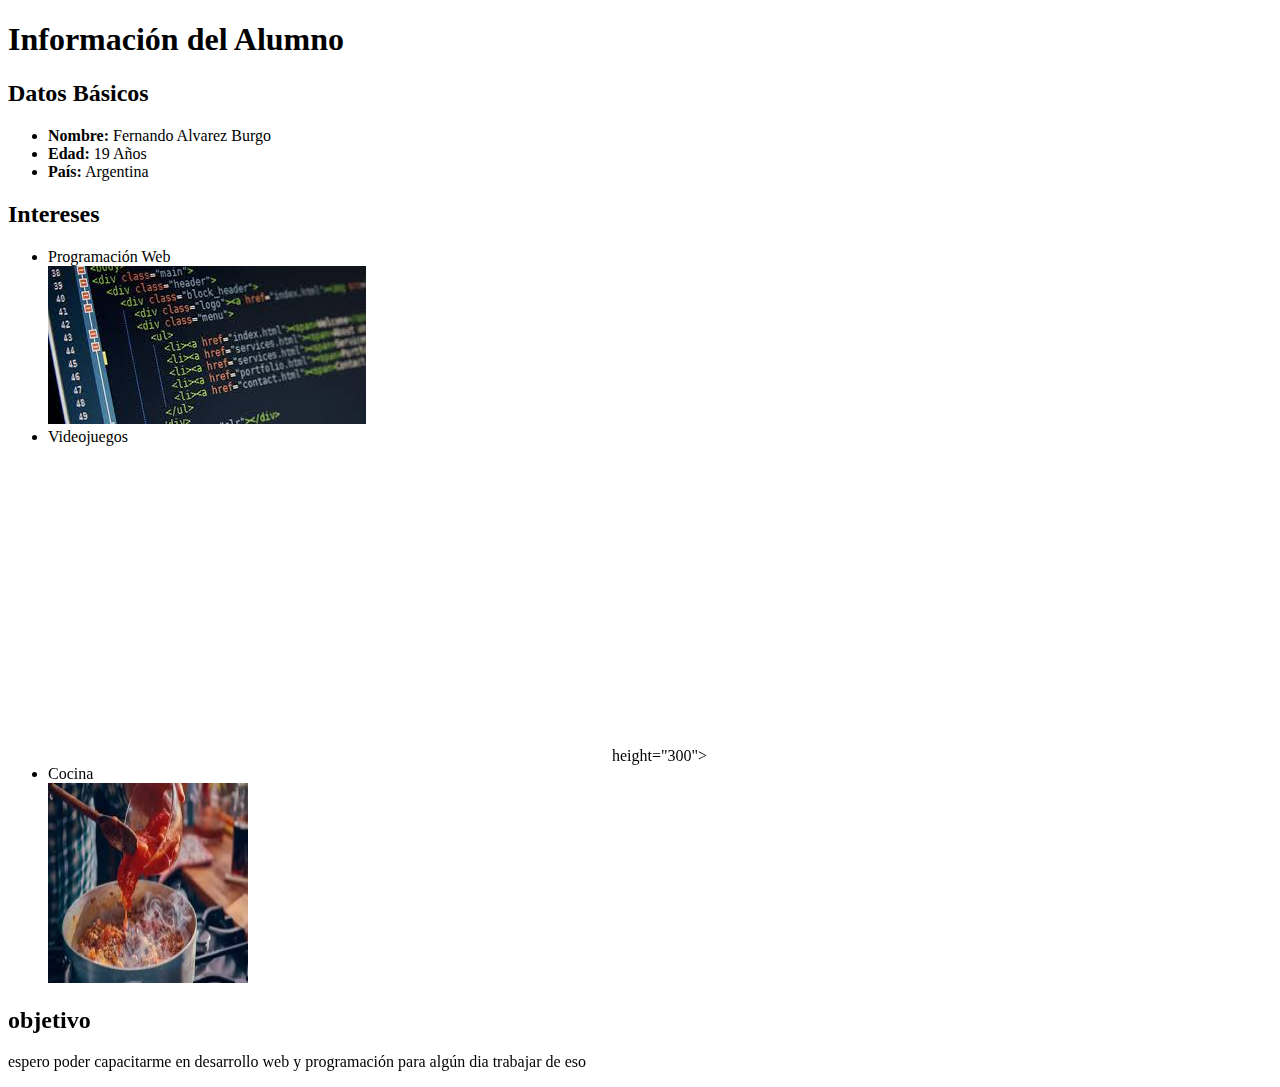
==== index.html @ f0114fde "control" ====
<!DOCTYPE html>
<html lang="en">
<head>
    <meta charset="UTF-8">
    <meta name="viewport" content="width=device-width, initial-scale=1.0">
    <title>Resumen del Alumno</title>
</head>
<body>
     <header><h1> Información del Alumno</h1>
    </header>
    <nav>
    </nav>

  <main> 
    <article>
        <h2>Datos Básicos</h2>
         <ul>
            <li><strong>Nombre:</strong> Fernando Alvarez Burgo</li>
            <li><strong>Edad:</strong> 19 Años</li>
            <li><strong>País:</strong> Argentina</li>
         </ul>
    </article>

    <article>
        <h2>Intereses</h2>
        <ul>
            <li>Programación Web</li>
            <img src="images.jpg"/>
            <li>Videojuegos</li>
            <iframe width="560" height="315" src="https://www.youtube.com/embed/-qzp-L9Satoautoplay=1" title="YouTube video player" frameborder="0" allow="accelerometer; autoplay; clipboard-write; encrypted-media; gyroscope; picture-in-picture; web-share" allowfullscreen></iframe>
            height="300"></iframe>

            <li>Cocina</li>
            <img src="cocina.jpg"
            width="200"
            height="200"/>
        </ul>
    </article>

    <article>
        <h2>objetivo</h2>
          <p>espero poder capacitarme en desarrollo web y programación para algún dia trabajar de eso</p>
    </article>

  </main>

  <aside>

  </aside>

  <footer></footer>
</body>
</html>
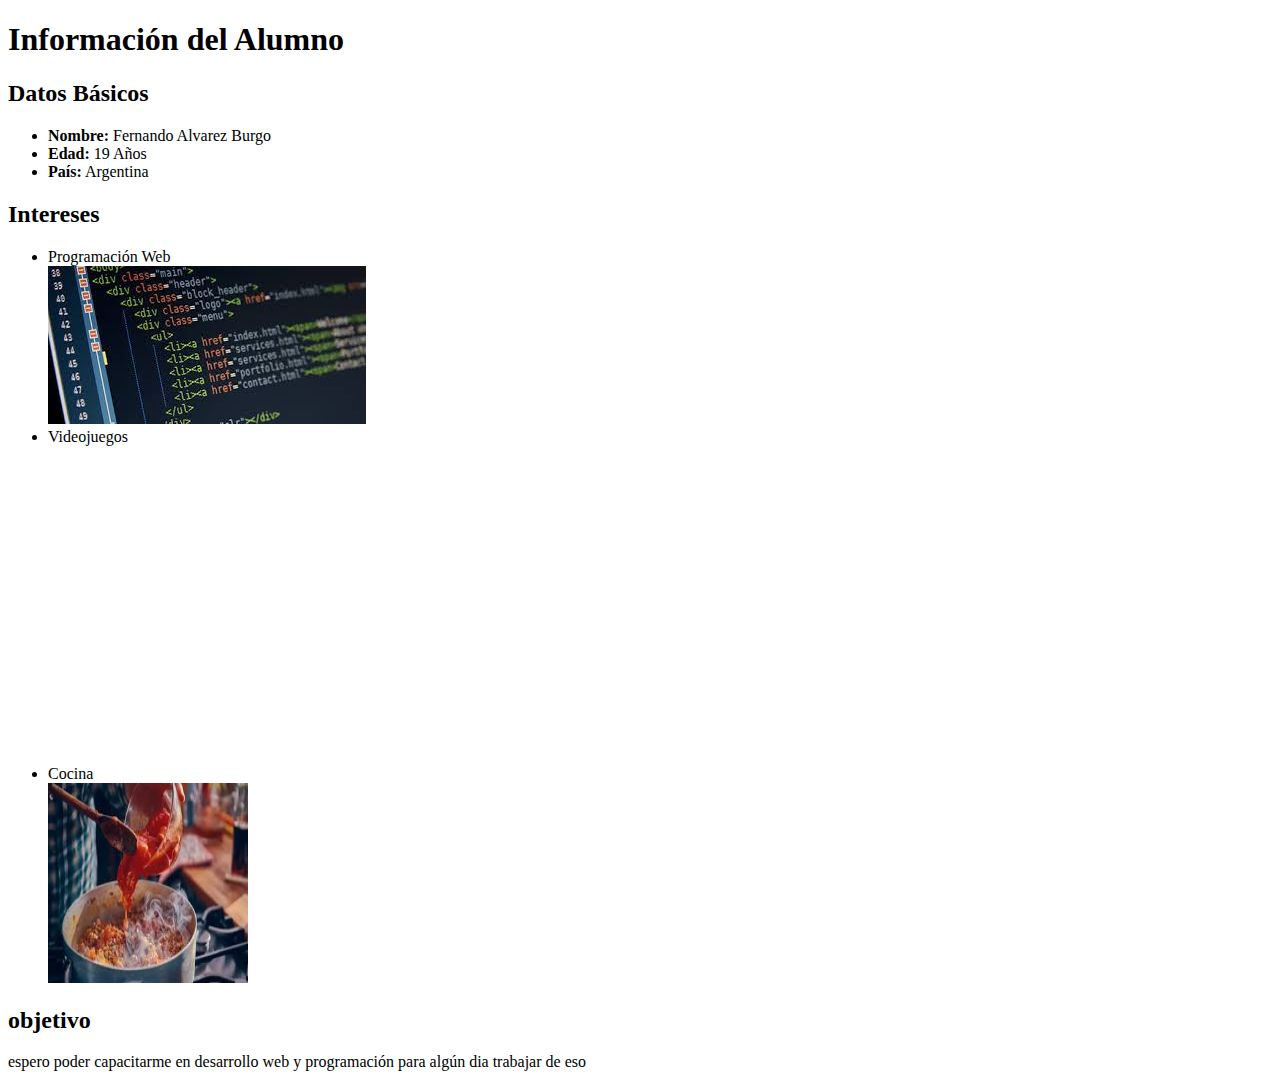
==== commit 590e4957: "control" ====
--- a/index.html
+++ b/index.html
@@ -27,8 +27,7 @@
             <li>Programación Web</li>
             <img src="images.jpg"/>
             <li>Videojuegos</li>
-            <iframe width="560" height="315" src="https://www.youtube.com/embed/-qzp-L9Satoautoplay=1" title="YouTube video player" frameborder="0" allow="accelerometer; autoplay; clipboard-write; encrypted-media; gyroscope; picture-in-picture; web-share" allowfullscreen></iframe>
-            height="300"></iframe>
+            <iframe width="560" height="315" src="https://www.youtube.com/embed/-qzp-L9Sato" title="YouTube video player" frameborder="0" allow="accelerometer; autoplay; clipboard-write; encrypted-media; gyroscope; picture-in-picture; web-share" allowfullscreen></iframe>
 
             <li>Cocina</li>
             <img src="cocina.jpg"
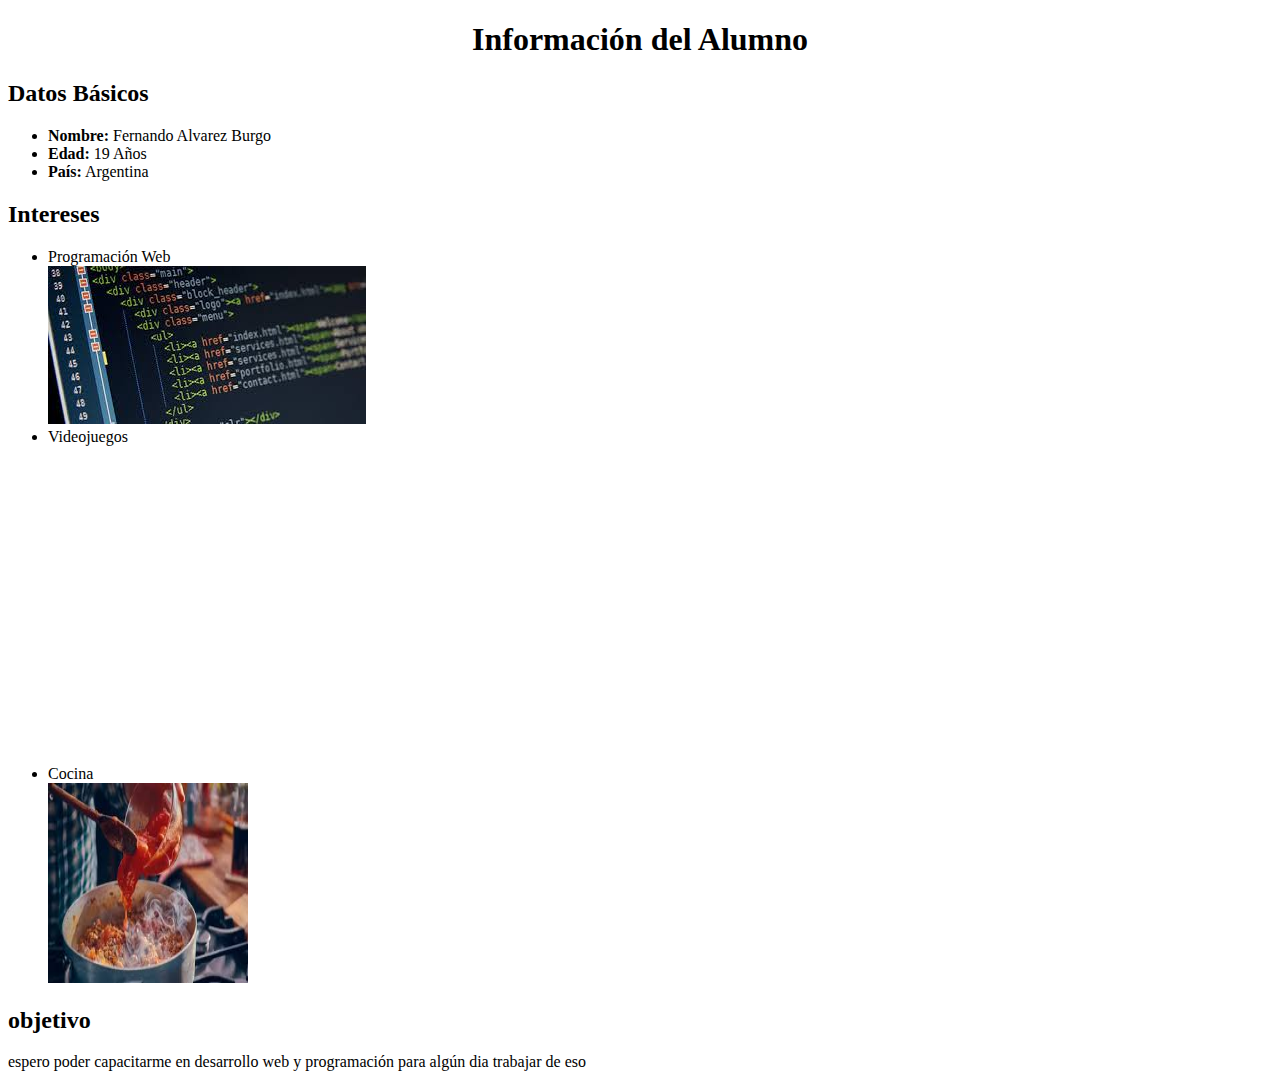
==== commit eea68dcd: "prueba" ====
--- a/index.html
+++ b/index.html
@@ -1,6 +1,7 @@
 <!DOCTYPE html>
 <html lang="en">
 <head>
+  <link rel="stylesheet" href="styles.css">
     <meta charset="UTF-8">
     <meta name="viewport" content="width=device-width, initial-scale=1.0">
     <title>Resumen del Alumno</title>
@@ -8,8 +9,6 @@
 <body>
      <header><h1> Información del Alumno</h1>
     </header>
-    <nav>
-    </nav>
 
   <main> 
     <article>
@@ -27,7 +26,7 @@
             <li>Programación Web</li>
             <img src="images.jpg"/>
             <li>Videojuegos</li>
-            <iframe width="560" height="315" src="https://www.youtube.com/embed/-qzp-L9Sato" title="YouTube video player" frameborder="0" allow="accelerometer; autoplay; clipboard-write; encrypted-media; gyroscope; picture-in-picture; web-share" allowfullscreen></iframe>
+            <iframe width="560" height="315" src="https://www.youtube.com/embed/-qzp-L9Sato" title="YouTube video player" frameborder="0" allow="accelerometer; autoplay; clipboard-write; encrypted-media; gyroscope; picture-in-picture; web-share" allowfullscreen ></iframe>
 
             <li>Cocina</li>
             <img src="cocina.jpg"
--- a/styles.css
+++ b/styles.css
@@ -0,0 +1,12 @@
+body > li{
+    font-style: italic;
+    text-align: center;
+}
+header > h1{
+    font-weight: bolder;
+    text-align: center;
+}
+body > h2{
+    font-weight: bold;
+    text-align: center;
+}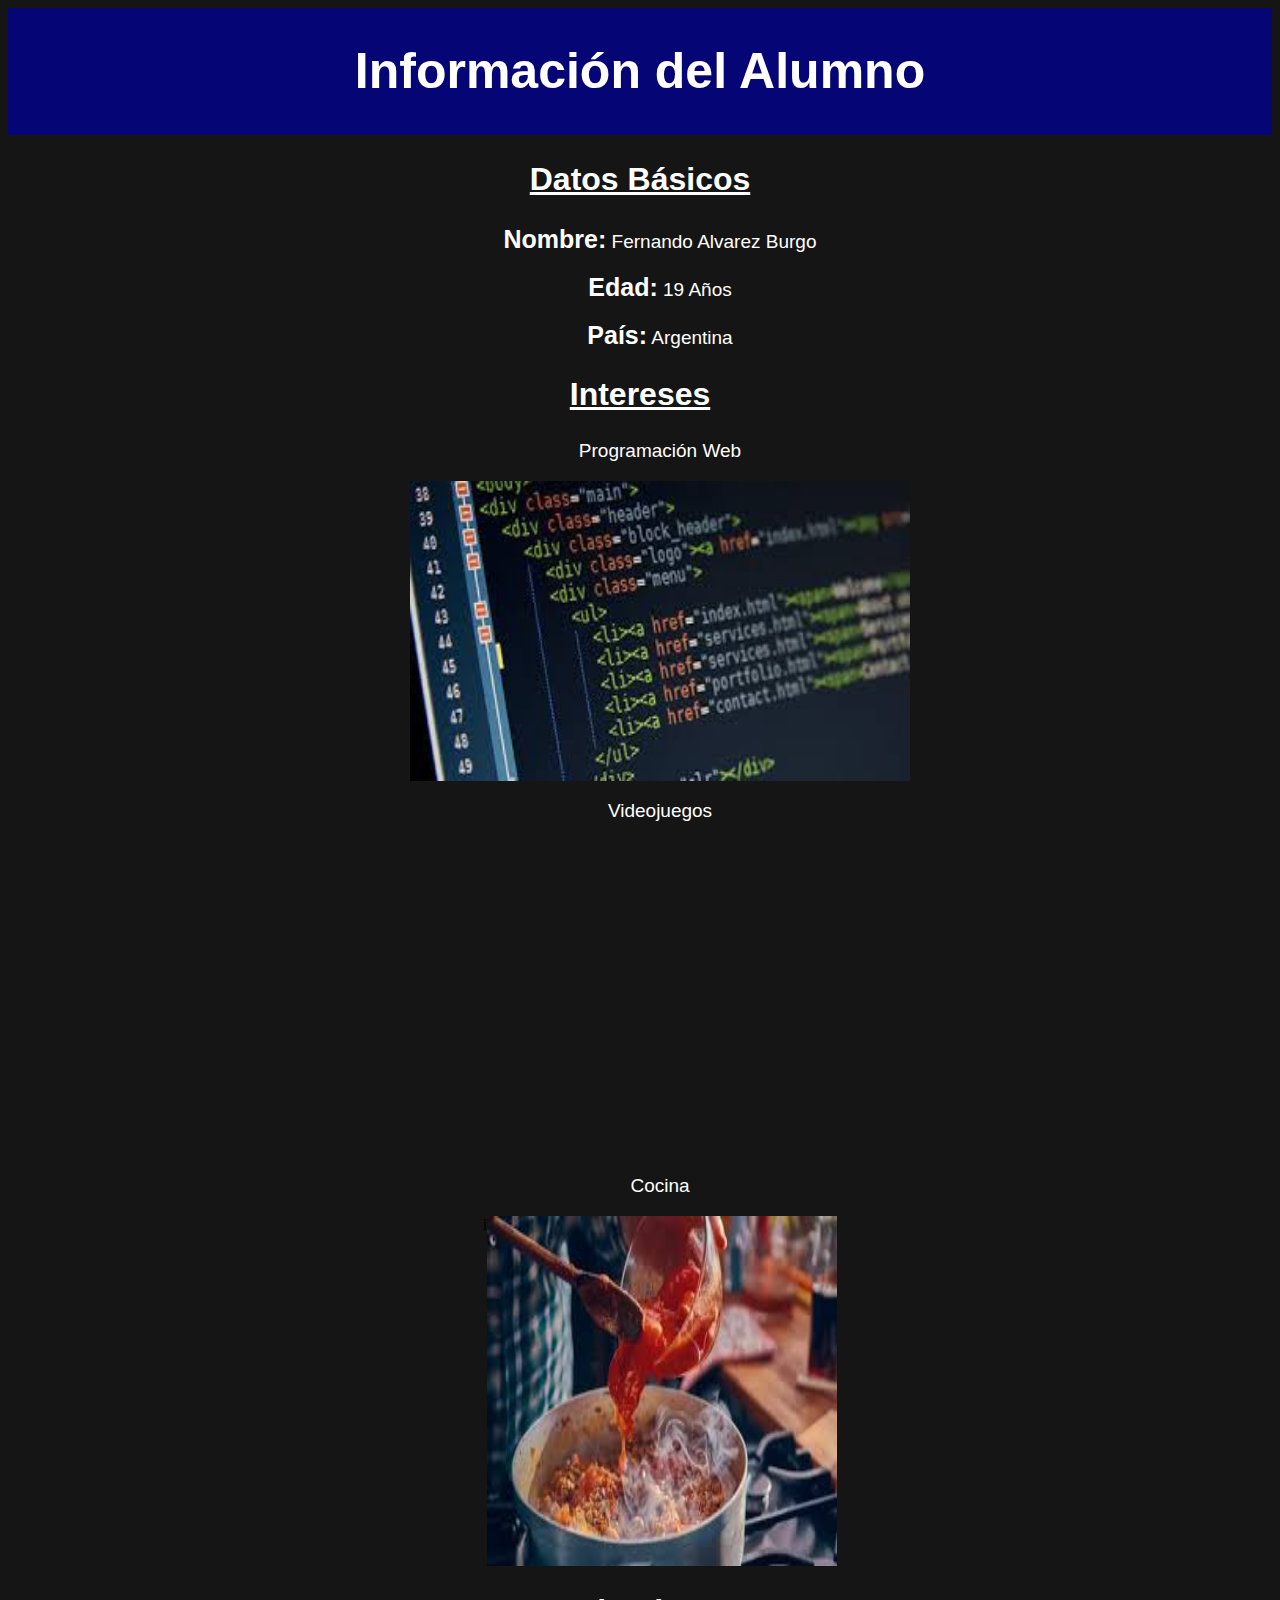
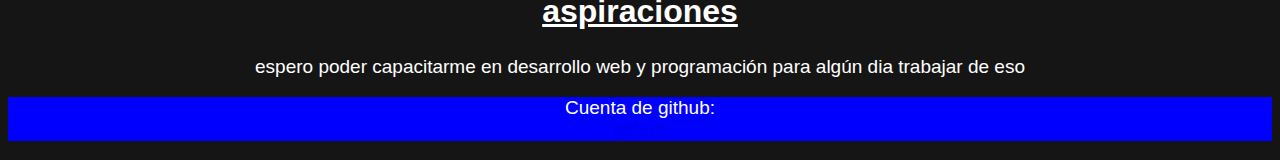
==== commit e49c44e0: "commit final" ====
--- a/index.html
+++ b/index.html
@@ -1,11 +1,13 @@
 <!DOCTYPE html>
 <html lang="en">
+
 <head>
   <link rel="stylesheet" href="styles.css">
     <meta charset="UTF-8">
     <meta name="viewport" content="width=device-width, initial-scale=1.0">
     <title>Resumen del Alumno</title>
 </head>
+
 <body>
      <header><h1> Información del Alumno</h1>
     </header>
@@ -14,38 +16,39 @@
     <article>
         <h2>Datos Básicos</h2>
          <ul>
-            <li><strong>Nombre:</strong> Fernando Alvarez Burgo</li>
-            <li><strong>Edad:</strong> 19 Años</li>
-            <li><strong>País:</strong> Argentina</li>
+            <p><strong>Nombre:</strong> Fernando Alvarez Burgo</p>
+            <p><strong>Edad:</strong> 19 Años</p>
+            <p><strong>País:</strong> Argentina</p>
          </ul>
     </article>
 
     <article>
         <h2>Intereses</h2>
         <ul>
-            <li>Programación Web</li>
-            <img src="images.jpg"/>
-            <li>Videojuegos</li>
-            <iframe width="560" height="315" src="https://www.youtube.com/embed/-qzp-L9Sato" title="YouTube video player" frameborder="0" allow="accelerometer; autoplay; clipboard-write; encrypted-media; gyroscope; picture-in-picture; web-share" allowfullscreen ></iframe>
-
-            <li>Cocina</li>
-            <img src="cocina.jpg"
-            width="200"
-            height="200"/>
+            <p>Programación Web</p>
+            <div><img src="images.jpg"
+            height="300" 
+            width="500"/></div>
+            <p>Videojuegos</p>
+            <div><iframe width="560" height="315" src="https://www.youtube.com/embed/-qzp-L9Sato" title="YouTube video player" frameborder="0" allow="accelerometer; autoplay; clipboard-write; encrypted-media; gyroscope; picture-in-picture; web-share" allowfullscreen ></iframe></div>
+<!-- intenté poner autoplay=1 y controls=0 pero no logré que funcione -->
+            <p>Cocina</p>
+            <div>i<img src="cocina.jpg"
+            width="350"
+            height="350"/></div>
         </ul>
     </article>
-
+<!-- decidí cambiar experiencia por aspiraciones ya que todavia no tengo ninguna experiencia -->
+<!-- como programador -->
     <article>
-        <h2>objetivo</h2>
+        <h2>aspiraciones</h2>
           <p>espero poder capacitarme en desarrollo web y programación para algún dia trabajar de eso</p>
     </article>
 
   </main>
-
-  <aside>
-
-  </aside>
-
-  <footer></footer>
+<!-- no incluí más enlaces porque no se me ocurría que más poner -->
+  <footer>
+  <p>Cuenta de github:<br> <a href="https://github.com/Feralvbur">github</a></p>
+  </footer>
 </body>
 </html>--- a/styles.css
+++ b/styles.css
@@ -1,12 +1,58 @@
-body > li{
-    font-style: italic;
-    text-align: center;
+/* intenté separar el codigo donde modifico solamente colores de otros donde modifique otras cosas */
+/* pero el header prefería que quede primero */
+header{
+    background-color: rgb(6, 5, 117);
+    font-size: 25px;
+    padding-top: 0.9px;
+    padding-bottom: 0.9px;
+    font-family: 'Franklin Gothic Medium', 'Arial Narrow', Arial, sans-serif;
 }
-header > h1{
+body > header{
     font-weight: bolder;
     text-align: center;
 }
-body > h2{
+main > h2{
     font-weight: bold;
     text-align: center;
-}+}
+h2{
+    text-align: center;
+    text-decoration: underline;
+    font-size: xx-large;
+    font-family: 'Lucida Sans', 'Lucida Sans Regular', 'Lucida Grande', 'Lucida Sans Unicode', Geneva, Verdana, sans-serif;
+}
+div{
+   display: flex;
+   justify-content: center;
+}
+footer > p{
+    text-align: center;
+    background-color: blue;
+    
+}
+
+body{
+    background-color: rgb(22, 21, 21);
+}
+strong{
+    font-size: 25px;
+    color: rgb(255, 255, 255);
+    font-family: 'Lucida Sans', 'Lucida Sans Regular', 'Lucida Grande', 'Lucida Sans Unicode', Geneva, Verdana, sans-serif;
+}
+p{
+    font-size: 19px;
+    color: rgb(255, 255, 255);
+    font-family: 'Lucida Sans', 'Lucida Sans Regular', 'Lucida Grande', 'Lucida Sans Unicode', Geneva, Verdana, sans-serif;
+}
+h1{
+    color: rgb(255, 255, 255);
+}
+h2{
+    color: rgb(255, 255, 255);
+}
+p{
+    text-align: center;
+    color: rgb(255, 255, 255);
+}
+/* puede que haya hecho cosas individuales innecesarias, pero si no los modificaba puntualmente aveces no lograba */
+/* que funcionara */